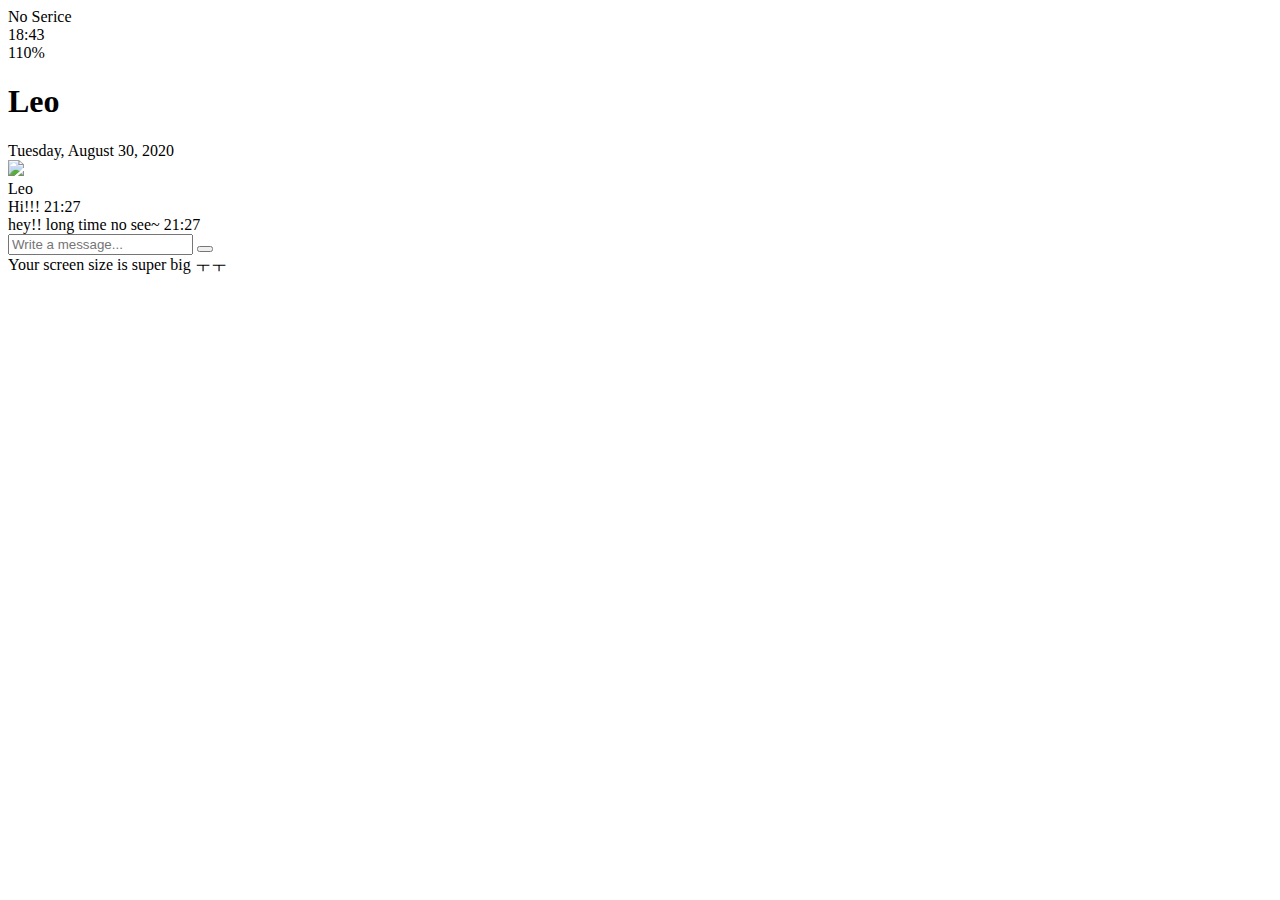
==== chat.html @ 3f0dabe9 "Big update" ====
<!DOCTYPE html>
<html lang="en">
  <head>
    <link rel="stylesheet" href="css/styles.css" />
    <meta charset="UTF-8" />
    <meta name="viewport" content="width=device-width, initial-scale=1.0" />
    <title>Chat w/ Leo-Kokoa Clone</title>
  </head>
  <body id="chat-screen">
    <div class="status-bar">
      <div class="status-bar__column">
        <span>No Serice</span>
        <i class="fas fa-wifi"></i
        ><!--To DO: Wifi Icon-->
      </div>

      <div class="status-bar__column"><span>18:43</span></div>

      <div class="status-bar__column">
        <span>110%</span>
        <i class="fas fa-battery-full fa-2x"></i
        ><!--Battery Icon-->
        <i class="fas fa-bolt"></i>
        <!--Lightning Icon-->
      </div>
    </div>

    <header class="alt-header">
      <div class="alt-header__column">
        <a href="chats.html">
          <i class="fas fa-angle-left fa-3x"></i>
        </a>
      </div>
      <div class="alt-header__column">
        <h1 class="alt-header__title">Leo</h1>
      </div>
      <div class="alt-header__column">
        <span><i class="fas fa-search fa-2x"></i></span>
        <span><i class="fas fa-bars fa-2x"></i></span>
      </div>
    </header>

    <main class="main-screen main-chat">
      <div class="chat__timestamp">Tuesday, August 30, 2020</div>

      <div class="message-row">
        <img src="C:\Users\Ji Yun\Desktop\kokoa_clone_2020\kokoa.JPG" />
        <div class="message-row__content">
          <spna class="message__author">Leo</spna>
          <div class="message__info">
            <span class="message__bubble">Hi!!!</span>
            <span xlass="message__time">21:27</span>
          </div>
        </div>
      </div>

      <div class="message-row message-row--own">
        <div class="message-row__content">
          <div class="message__info">
            <span class="message__bubble">hey!! long time no see~</span>
            <span xlass="message__time">21:27</span>
          </div>
        </div>
      </div>
    </main>

    <form class="reply">
      <div class="reply__column"><i class="far fa-plus-square fa-lg"></i></div>
      <div class="reply__column">
        <input type="text" placeholder="Write a message..." /><i
          class="far fa-smile-wink fa-lg"
        ></i>
        <button>
          <i class="fas fa-arrow-up"></i>
        </button>
      </div>
    </form>
    <div id="no-mobile">
      <span>Your screen size is super big ㅜㅜ</span>
    </div>
    <script
      src="https://kit.fontawesome.com/58129b52c9.js"
      crossorigin="anonymous"
    ></script>
  </body>
</html>
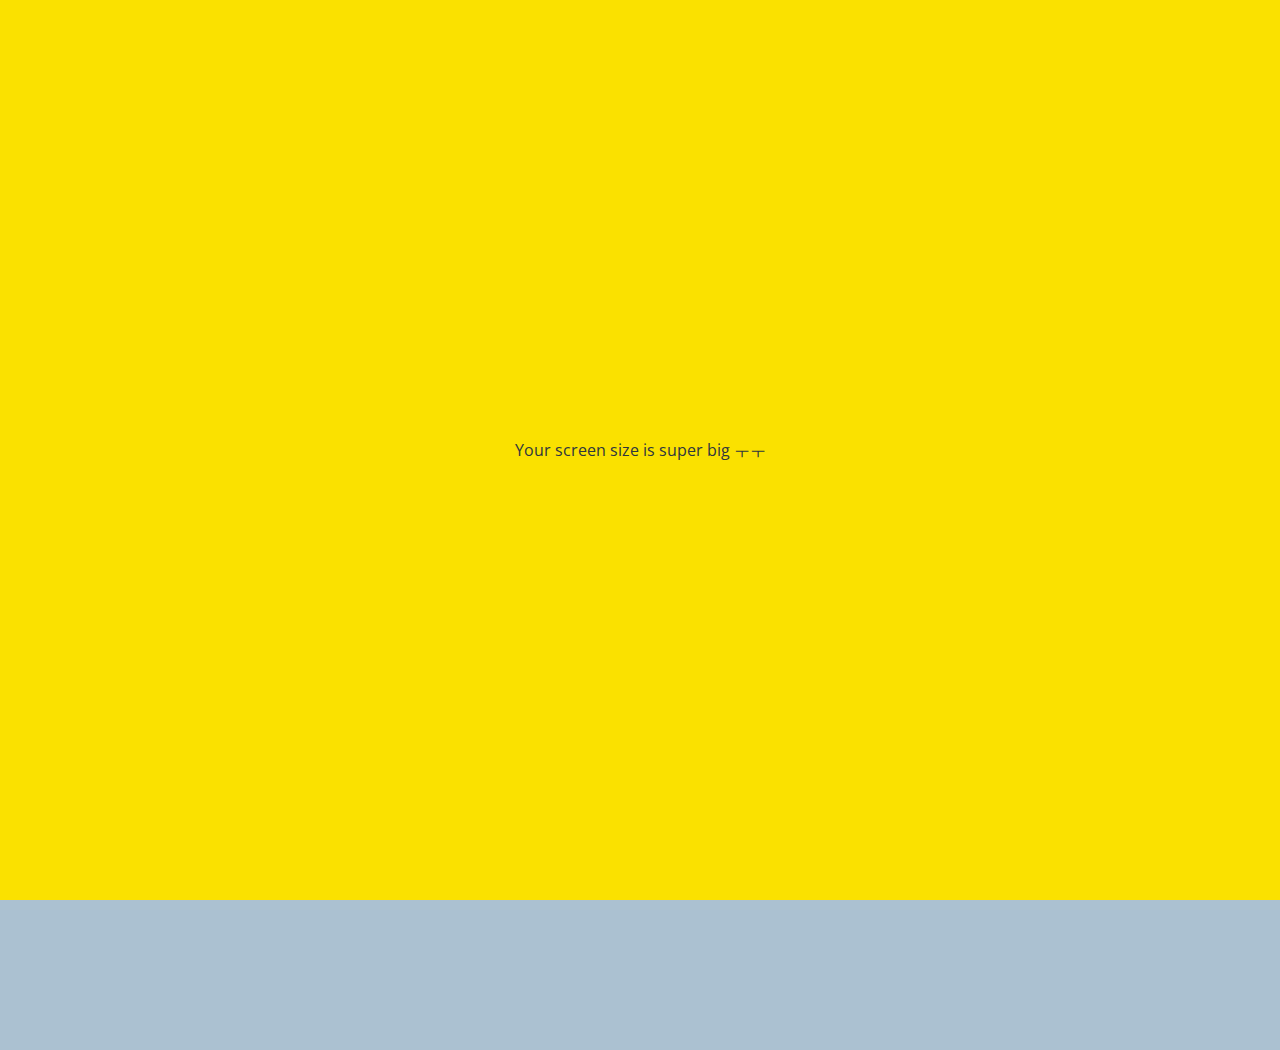
==== commit 1dab0694: "except index-- css-->CSS" ====
--- a/chat.html
+++ b/chat.html
@@ -1,7 +1,7 @@
 <!DOCTYPE html>
 <html lang="en">
   <head>
-    <link rel="stylesheet" href="css/styles.css" />
+    <link rel="stylesheet" href="CSS/styles.css" />
     <meta charset="UTF-8" />
     <meta name="viewport" content="width=device-width, initial-scale=1.0" />
     <title>Chat w/ Leo-Kokoa Clone</title>
--- a/CSS/styles.css
+++ b/CSS/styles.css
@@ -0,0 +1,29 @@
+@import url("https://fonts.googleapis.com/css2?family=Open+Sans:wght@400;600&display=swap");
+@import "reset.css";
+@import "variables.css";
+
+/* Components */
+@import "components/status-bar.css";
+@import "components/nav-bar.css";
+@import "components/screen-header.css";
+@import "components/user-component.css";
+@import "components/badge.css";
+@import "components/icon-row.css";
+@import "components/alt-screen-header.css";
+@import "components/no-mobile.css";
+
+/* Screens */
+@import "screens/login.css";
+@import "screens/friends.css";
+@import "screens/find.css";
+@import "screens/more.css";
+@import "screens/settings.css";
+@import "screens/chat.css";
+
+body {
+  font-family: "Open Sans", sans-serif;
+  color: #2e363e;
+}
+.main-screen {
+  padding: 0px var(--horizontal-space);
+}
